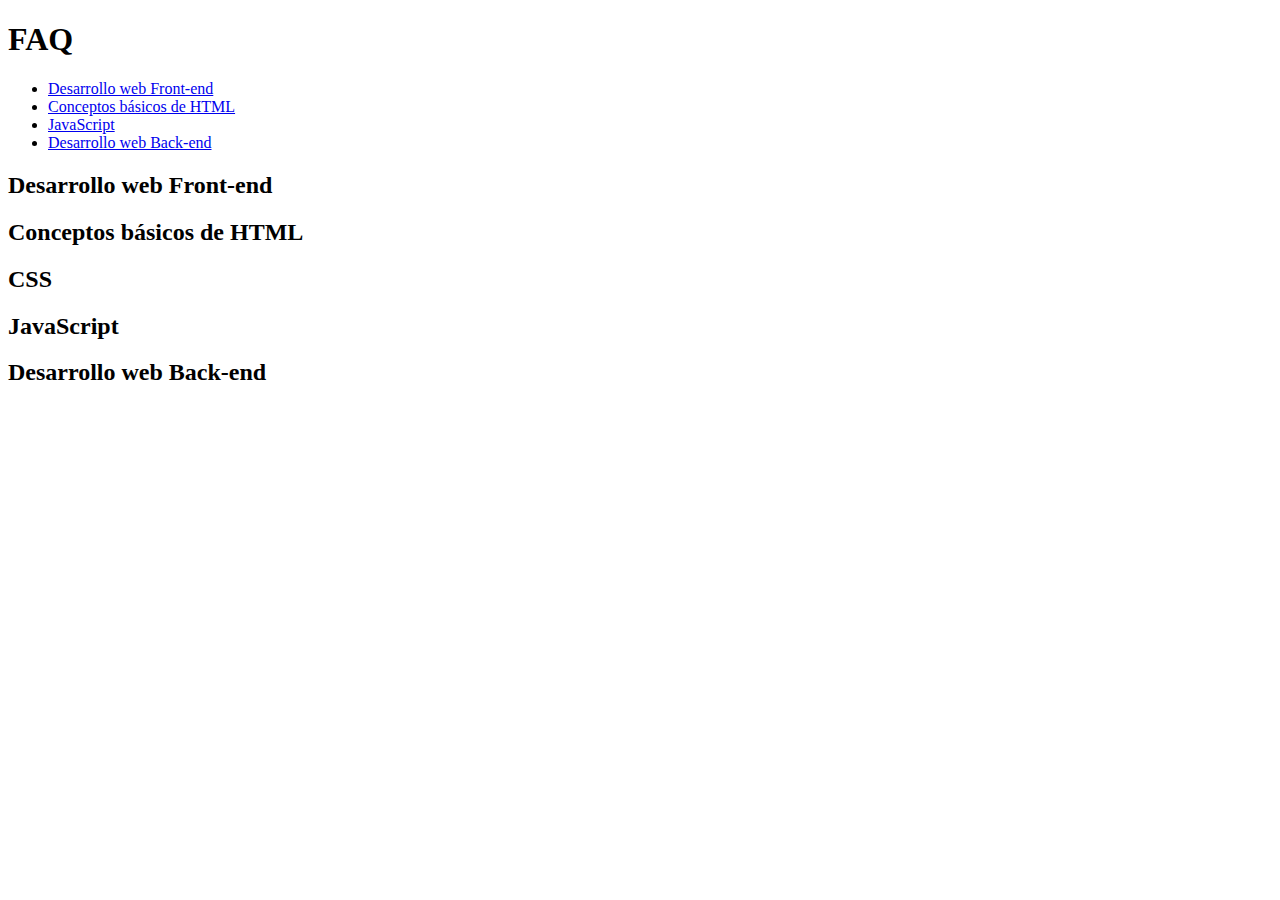
==== pages/index.html @ c315fda4 "esquema inicial de la pagina" ====
<!DOCTYPE html>
<html lang="en">
<head>
    <meta charset="UTF-8">
    <meta name="viewport" content="width=device-width, initial-scale=1.0">
   
    <title>FAQ</title>
</head>
<body>
    <header>
        <h1>FAQ</h1>
        <nav>
            <ul>
                <li><a href="#">Desarrollo web Front-end</a></li>
                <li><a href="#">Conceptos básicos de HTML</a></li>
                <li><a href="#">JavaScript</a></li>
                <li><a href="#">Desarrollo web Back-end</a></li>
            </ul>
        </nav>
    </header>
<main>
    <section>
        <article>
            <h2>Desarrollo web Front-end</h2>
        </article>
    </section>
    <section>
        <article>
            <h2>Conceptos básicos de HTML</h2>
        </article>
    </section>
    <section>
        <article>
            <h2>CSS</h2>
        </article>
    </section>
    <section>
        <article>
            <h2>JavaScript</h2>
        </article>
    </section>
    <section>
        <article>
            <h2>Desarrollo web Back-end</h2>
        </article>
    </section>

</main>
</body>
</html>






<!-- Resources:
Front-end: https://es.wikipedia.org/wiki/Desarrollo_web_Front-end
HTML: https://developer.mozilla.org/es/docs/Learn/Getting_started_with_the_web/HTML_basics
CSS: https://developer.mozilla.org/es/docs/Learn/CSS
Javascript: https://developer.mozilla.org/es/docs/Learn/JavaScript
Back-end: https://www.zorraquino.com/diccionario/internet/que-es-desarrollo-back-end.html -->
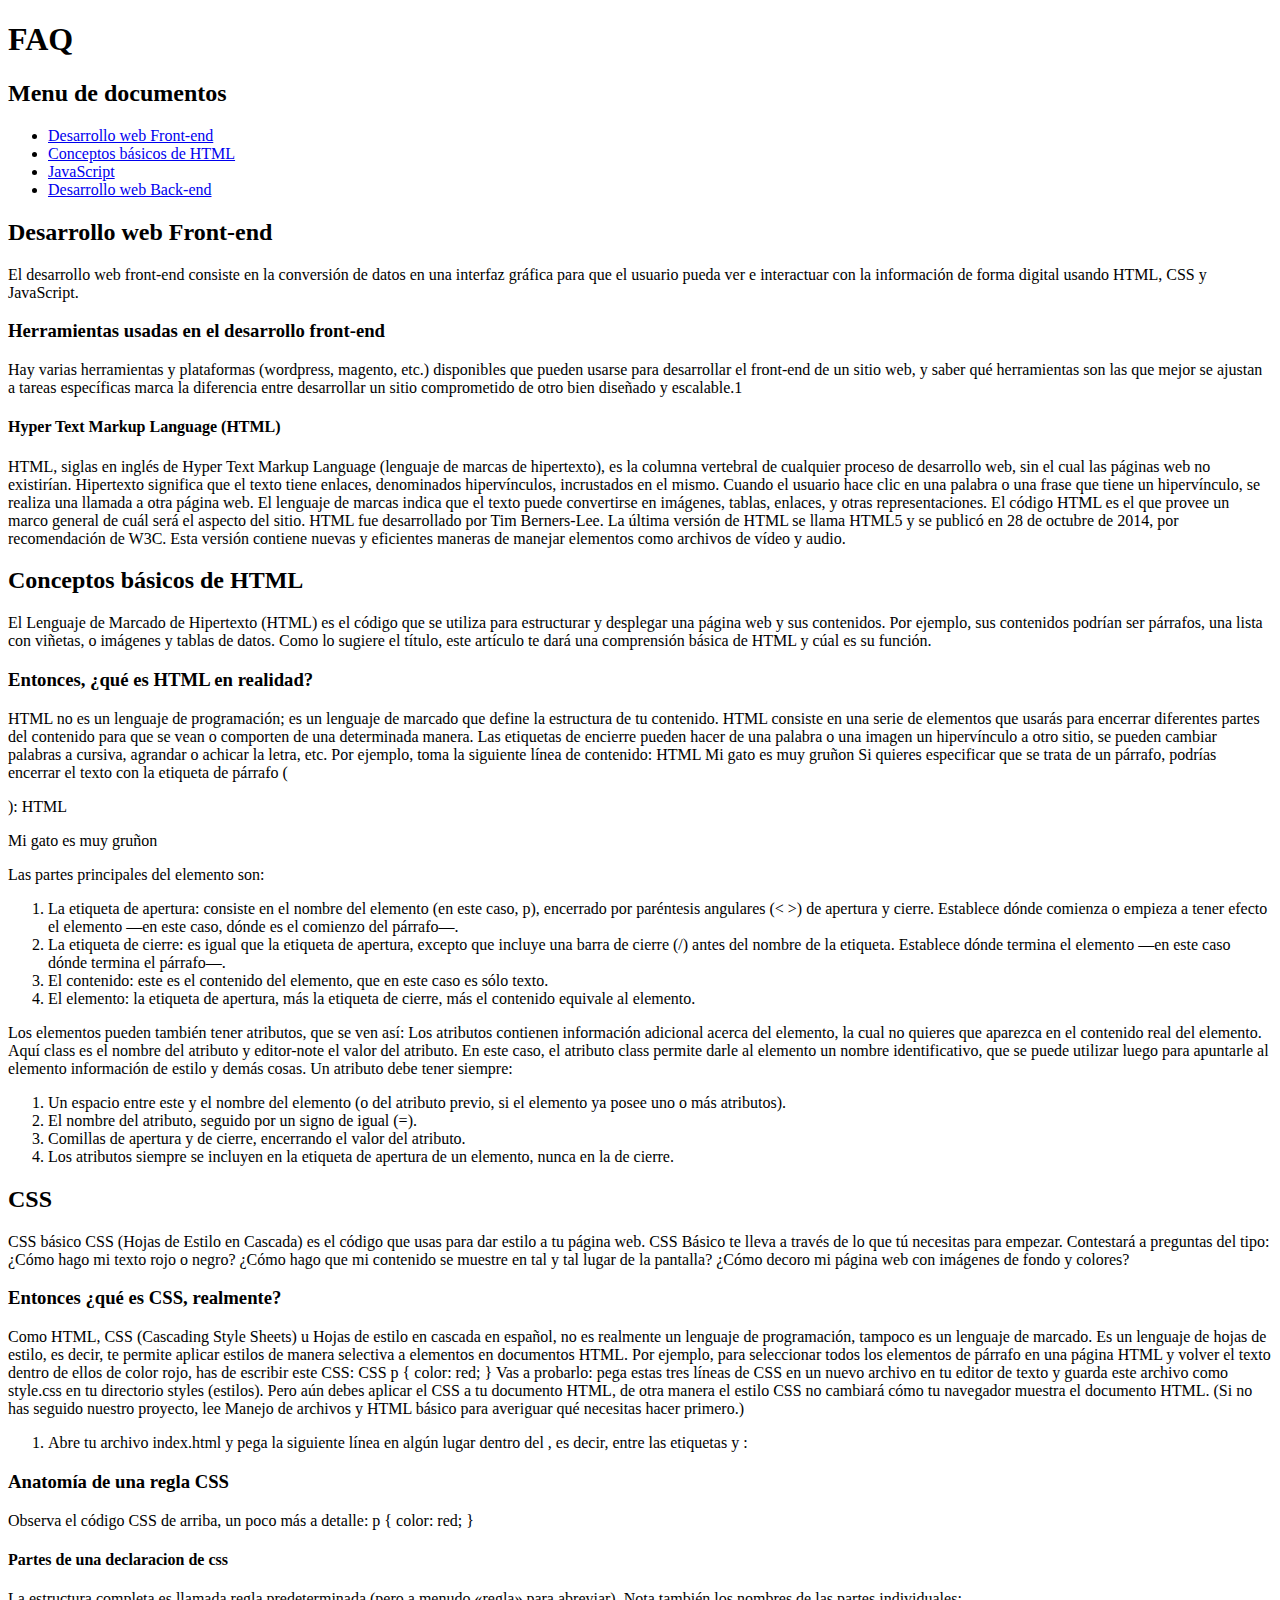
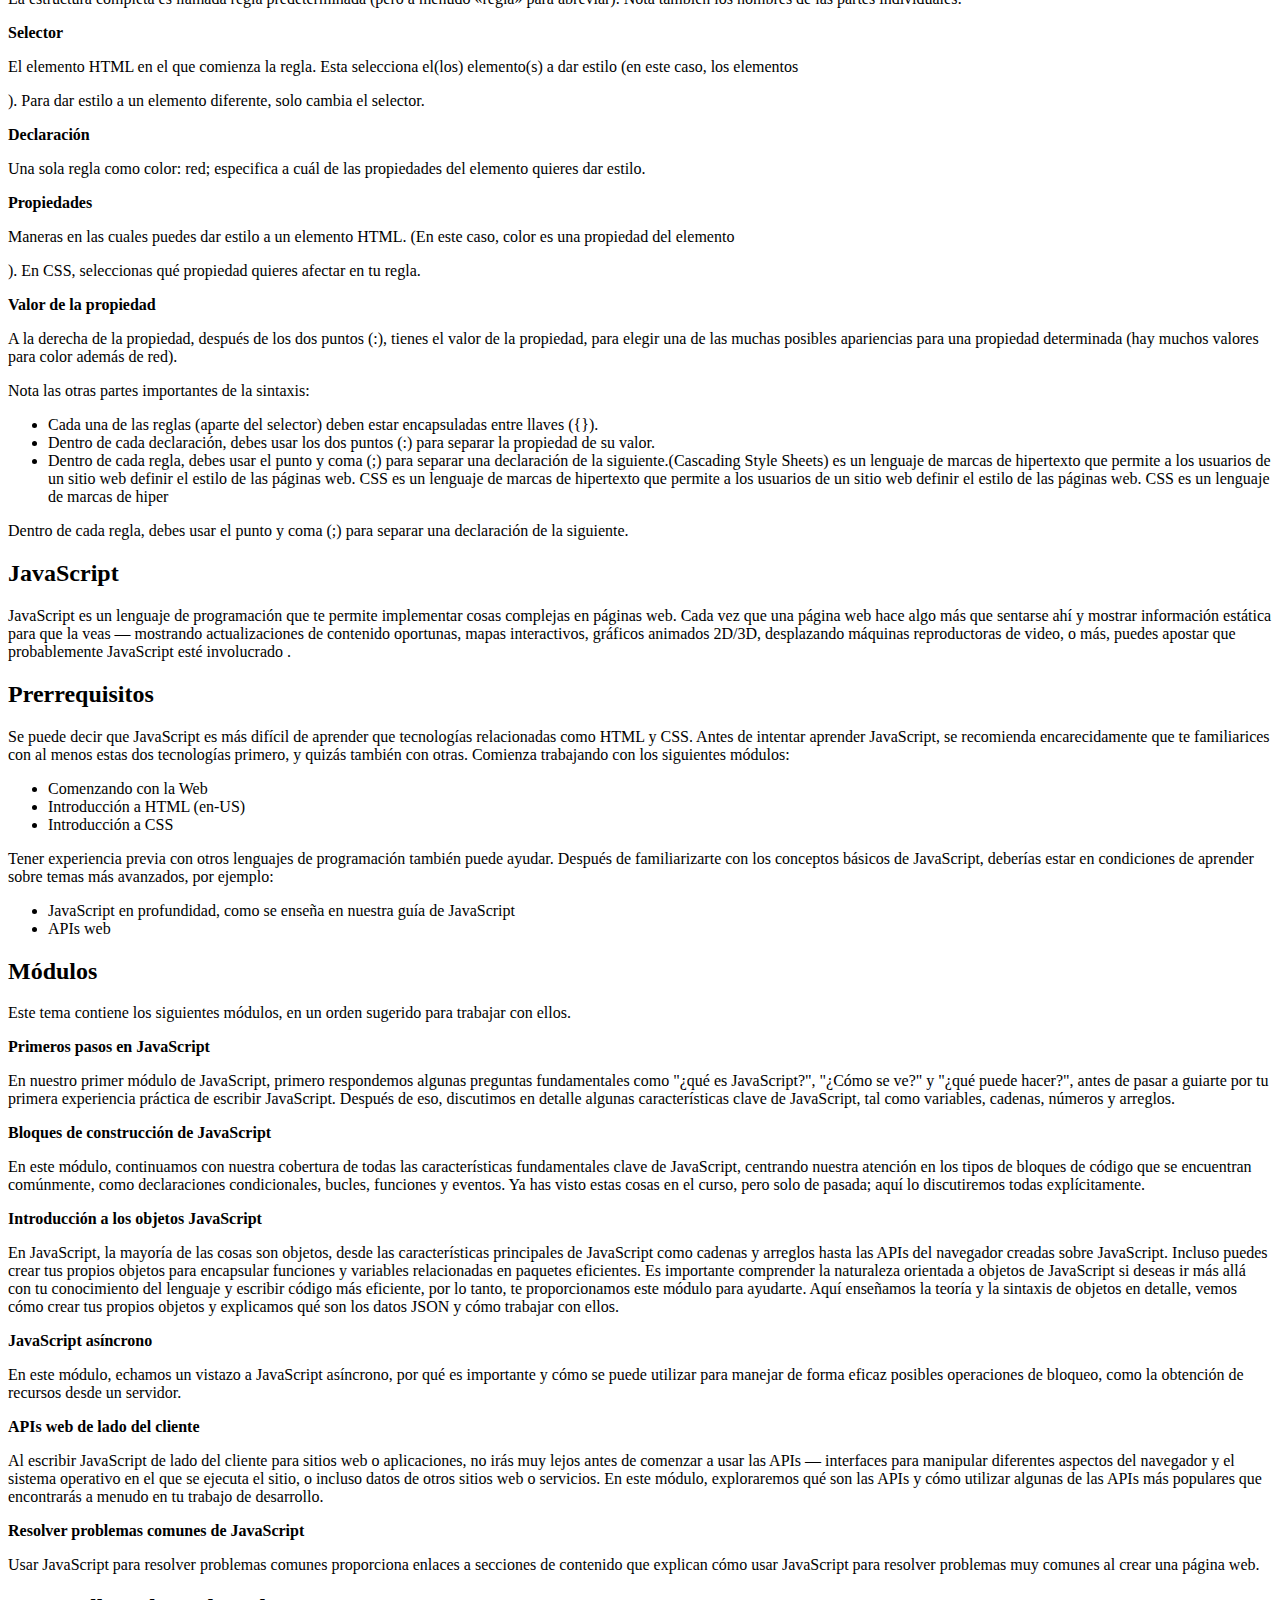
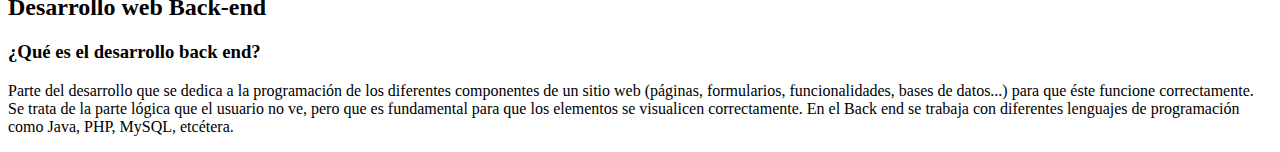
==== commit fe7cd97e: "organizacion de la informacion" ====
--- a/pages/index.html
+++ b/pages/index.html
@@ -10,6 +10,7 @@
     <header>
         <h1>FAQ</h1>
         <nav>
+            <h2>Menu de documentos</h2>
             <ul>
                 <li><a href="#">Desarrollo web Front-end</a></li>
                 <li><a href="#">Conceptos básicos de HTML</a></li>
@@ -22,26 +23,192 @@
     <section>
         <article>
             <h2>Desarrollo web Front-end</h2>
+            <p>El desarrollo web front-end consiste en la conversión de datos en una interfaz gráfica para que el usuario pueda ver e interactuar con la información de forma digital usando HTML, CSS y JavaScript.
+
+               <h3>Herramientas usadas en el desarrollo front-end</h3> 
+                Hay varias herramientas y plataformas (wordpress, magento, etc.) disponibles que pueden usarse para desarrollar el front-end de un sitio web, y saber qué herramientas son las que mejor se ajustan a tareas específicas marca la diferencia entre desarrollar un sitio comprometido de otro bien diseñado y escalable.1​
+                
+                <h4>Hyper Text Markup Language (HTML)</h4>
+                HTML, siglas en inglés de Hyper Text Markup Language (lenguaje de marcas de hipertexto), es la columna vertebral de cualquier proceso de desarrollo web, sin el cual las páginas web no existirían. Hipertexto significa que el texto tiene enlaces, denominados hipervínculos, incrustados en el mismo. Cuando el usuario hace clic en una palabra o una frase que tiene un hipervínculo, se realiza una llamada a otra página web. El lenguaje de marcas indica que el texto puede convertirse en imágenes, tablas, enlaces, y otras representaciones. El código HTML es el que provee un marco general de cuál será el aspecto del sitio. HTML fue desarrollado por Tim Berners-Lee. La última versión de HTML se llama HTML5 y se publicó en 28 de octubre de 2014, por recomendación de W3C. Esta versión contiene nuevas y eficientes maneras de manejar elementos como archivos de vídeo y audio.</p>
         </article>
     </section>
     <section>
         <article>
             <h2>Conceptos básicos de HTML</h2>
+           
+            <p>
+               
+                El Lenguaje de Marcado de Hipertexto (HTML) es el código que se utiliza para estructurar y desplegar una página web y sus contenidos. Por ejemplo, sus contenidos podrían ser párrafos, una lista con viñetas, o imágenes y tablas de datos. Como lo sugiere el título, este artículo te dará una comprensión básica de HTML y cúal es su función.
+                
+               <h3> Entonces, ¿qué es HTML en realidad?</h3>
+                HTML no es un lenguaje de programación; es un lenguaje de marcado que define la estructura de tu contenido. HTML consiste en una serie de elementos que usarás para encerrar diferentes partes del contenido para que se vean o comporten de una determinada manera. Las etiquetas de encierre pueden hacer de una palabra o una imagen un hipervínculo a otro sitio, se pueden cambiar palabras a cursiva, agrandar o achicar la letra, etc. Por ejemplo, toma la siguiente línea de contenido:
+                
+                HTML
+             
+                
+                Mi gato es muy gruñon
+                Si quieres especificar que se trata de un párrafo, podrías encerrar el texto con la etiqueta de párrafo (<p>):
+                
+                HTML
+              
+                
+                <p>Mi gato es muy gruñon</p>
+                
+                Las partes principales del elemento son:
+                <ol>
+                    <li> La etiqueta de apertura: consiste en el nombre del elemento (en este caso, p), encerrado por paréntesis angulares (< >) de apertura y cierre. Establece dónde comienza o empieza a tener efecto el elemento —en este caso, dónde es el comienzo del párrafo—.
+                    </li>
+                    <li>La etiqueta de cierre: es igual que la etiqueta de apertura, excepto que incluye una barra de cierre (/) antes del nombre de la etiqueta. Establece dónde termina el elemento —en este caso dónde termina el párrafo—.
+                    </li>
+                    <li>  El contenido: este es el contenido del elemento, que en este caso es sólo texto.</li>
+                    <li>El elemento: la etiqueta de apertura, más la etiqueta de cierre, más el contenido equivale al elemento.
+                    </li>
+
+                </ol>
+               
+                Los elementos pueden también tener atributos, que se ven así:
+                
+                
+                Los atributos contienen información adicional acerca del elemento, la cual no quieres que aparezca en el contenido real del elemento. Aquí class es el nombre del atributo y editor-note el valor del atributo. En este caso, el atributo class permite darle al elemento un nombre identificativo, que se puede utilizar luego para apuntarle al elemento información de estilo y demás cosas.
+                
+                Un atributo debe tener siempre:
+                <ol>
+                    <li> Un espacio entre este y el nombre del elemento (o del atributo previo, si el elemento ya posee uno o más atributos).
+                    </li>
+                    <li>     El nombre del atributo, seguido por un signo de igual (=).</li>
+                    <li>   Comillas de apertura y de cierre, encerrando el valor del atributo.</li>
+                    <li>Los atributos siempre se incluyen en la etiqueta de apertura de un elemento, nunca en la de cierre.</p>
+                    </li>
+                </ol>
+               
+             
+                </article>
+    </section>
+    <section>
+        <article>
+            <h2>CSS</h2>
+            <p> CSS básico
+               
+                CSS (Hojas de Estilo en Cascada) es el código que usas para dar estilo a tu página web. CSS Básico te lleva a través de lo que tú necesitas para empezar. Contestará a preguntas del tipo: ¿Cómo hago mi texto rojo o negro? ¿Cómo hago que mi contenido se muestre en tal y tal lugar de la pantalla? ¿Cómo decoro mi página web con imágenes de fondo y colores?
+                
+               <h3> Entonces ¿qué es CSS, realmente?</h3>
+                Como HTML, CSS (Cascading Style Sheets) u Hojas de estilo en cascada en español, no es realmente un lenguaje de programación, tampoco es un lenguaje de marcado. Es un lenguaje de hojas de estilo, es decir, te permite aplicar estilos de manera selectiva a elementos en documentos HTML. Por ejemplo, para seleccionar todos los elementos de párrafo en una página HTML y volver el texto dentro de ellos de color rojo, has de escribir este CSS:
+                
+                CSS
+              
+                
+                p {
+                  color: red;
+                }
+                Vas a probarlo: pega estas tres líneas de CSS en un nuevo archivo en tu editor de texto y guarda este archivo como style.css en tu directorio styles (estilos).
+                
+                Pero aún debes aplicar el CSS a tu documento HTML, de otra manera el estilo CSS no cambiará cómo tu navegador muestra el documento HTML. (Si no has seguido nuestro proyecto, lee Manejo de archivos y HTML básico para averiguar qué necesitas hacer primero.)
+                <ol>
+                    <li> Abre tu archivo index.html y pega la siguiente línea en algún lugar dentro del <head>, es decir, entre las etiquetas <head> y </head>:
+                        <link href="styles/style.css" rel="stylesheet" type="text/css" /></li>
+                    
+                </ol>
+               
+                            
+               <h3> Anatomía de una regla CSS</h3>
+                <p>Observa el código CSS de arriba, un poco más a detalle:
+                p {
+                    color: red;
+                  }
+                </p>
+
+                <h4>Partes de una declaracion de css</h4>
+                <p> La estructura completa es llamada regla predeterminada (pero a menudo «regla» para abreviar). Nota también los nombres de las partes individuales:
+                </p>
+               
+                <p><strong>Selector</strong></p>
+                <p>El elemento HTML en el que comienza la regla. Esta selecciona el(los) elemento(s) a dar estilo (en este caso, los elementos <p> ). Para dar estilo a un elemento diferente, solo cambia el selector.
+                </p>
+                <p><strong>Declaración</strong></p>
+                <p>Una sola regla como color: red; especifica a cuál de las propiedades del elemento quieres dar estilo.
+                </p>
+                <p><strong> Propiedades</strong></p>
+                <p>  Maneras en las cuales puedes dar estilo a un elemento HTML. (En este caso, color es una propiedad del elemento <p> ). En CSS, seleccionas qué propiedad quieres afectar en tu regla.
+                   
+                </p>
+                
+               
+               <p><strong> Valor de la propiedad</strong></p>
+                    <p> A la derecha de la propiedad, después de los dos puntos (:), tienes el valor de la propiedad, para elegir una de las muchas posibles apariencias para una propiedad determinada (hay muchos valores para color además de red).
+                                    </p>
+               
+               
+                Nota las otras partes importantes de la sintaxis:
+                <ul>
+                    <li>  Cada una de las reglas (aparte del selector) deben estar encapsuladas entre llaves ({}).</li>
+                    <li>  Dentro de cada declaración, debes usar los dos puntos (:) para separar la propiedad de su valor.</li>
+                    <li>    Dentro de cada regla, debes usar el punto y coma (;) para separar una declaración de la siguiente.(Cascading Style Sheets) es un lenguaje de marcas de hipertexto que permite a los usuarios de un sitio web definir el estilo de las páginas web. CSS es un lenguaje de marcas de hipertexto que permite a los usuarios de un sitio web definir el estilo de las páginas web. CSS es un lenguaje de marcas de hiper
+                    </li>
+                </ul>
+              
+              
+                Dentro de cada regla, debes usar el punto y coma (;) para separar una declaración de la siguiente.
         </article>
     </section>
     <section>
         <article>
-            <h2>CSS</h2>
-        </article>
-    </section>
-    <section>
-        <article>
             <h2>JavaScript</h2>
-        </article>
+            <p>JavaScript es un lenguaje de programación que te permite implementar cosas complejas en páginas web. Cada vez que una página web hace algo más que sentarse ahí y mostrar información estática para que la veas — mostrando actualizaciones de contenido oportunas, mapas interactivos, gráficos animados 2D/3D, desplazando máquinas reproductoras de video, o más, puedes apostar que probablemente JavaScript esté involucrado .
+                
+              
+                <h2> Prerrequisitos</h2>
+               
+               <p> Se puede decir que JavaScript es más difícil de aprender que tecnologías relacionadas como HTML y CSS. Antes de intentar aprender JavaScript, se recomienda encarecidamente que te familiarices con al menos estas dos tecnologías primero, y quizás también con otras. Comienza trabajando con los siguientes módulos:
+            </p>
+            <ul>
+                <li>Comenzando con la Web</li>
+                <li> Introducción a HTML (en-US)</li>
+                <li>  Introducción a CSS</li>
+            </ul>
+                
+               
+              
+                Tener experiencia previa con otros lenguajes de programación también puede ayudar.
+                
+                Después de familiarizarte con los conceptos básicos de JavaScript, deberías estar en condiciones de aprender sobre temas más avanzados, por ejemplo:
+                
+                
+                <ul>
+                    <li>JavaScript en profundidad, como se enseña en nuestra guía de JavaScript</li>
+                    <li>  APIs web</li>
+                </ul>
+              <h2>Módulos</h2>
+                <p> Este tema contiene los siguientes módulos, en un orden sugerido para trabajar con ellos.
+                <p> <strong>Primeros pasos en JavaScript</strong>  </p><p>
+                    En nuestro primer módulo de JavaScript, primero respondemos algunas preguntas fundamentales como "¿qué es JavaScript?", "¿Cómo se ve?" y "¿qué puede hacer?", antes de pasar a guiarte por tu primera experiencia práctica de escribir JavaScript. Después de eso, discutimos en detalle algunas características clave de JavaScript, tal como variables, cadenas, números y arreglos.
+                    </p>
+                  <p> <strong>Bloques de construcción de JavaScript</strong>  </p>
+                   <p> En este módulo, continuamos con nuestra cobertura de todas las características fundamentales clave de JavaScript, centrando nuestra atención en los tipos de bloques de código que se encuentran comúnmente, como declaraciones condicionales, bucles, funciones y eventos. Ya has visto estas cosas en el curso, pero solo de pasada; aquí lo discutiremos todas explícitamente.
+                    </p>
+                    <p> <strong>Introducción a los objetos JavaScript</strong>  </p>
+                   <p> 
+                    En JavaScript, la mayoría de las cosas son objetos, desde las características principales de JavaScript como cadenas y arreglos hasta las APIs del navegador creadas sobre JavaScript. Incluso puedes crear tus propios objetos para encapsular funciones y variables relacionadas en paquetes eficientes. Es importante comprender la naturaleza orientada a objetos de JavaScript si deseas ir más allá con tu conocimiento del lenguaje y escribir código más eficiente, por lo tanto, te proporcionamos este módulo para ayudarte. Aquí enseñamos la teoría y la sintaxis de objetos en detalle, vemos cómo crear tus propios objetos y explicamos qué son los datos JSON y cómo trabajar con ellos.
+                    </p>
+                    <p> <strong>JavaScript asíncrono</strong>  </p>
+                   <p> 
+                    En este módulo, echamos un vistazo a JavaScript asíncrono, por qué es importante y cómo se puede utilizar para manejar de forma eficaz posibles operaciones de bloqueo, como la obtención de recursos desde un servidor.
+                    </p>
+                    <p> <strong>APIs web de lado del cliente</strong>  </p>
+                    <p>  
+                        Al escribir JavaScript de lado del cliente para sitios web o aplicaciones, no irás muy lejos antes de comenzar a usar las APIs — interfaces para manipular diferentes aspectos del navegador y el sistema operativo en el que se ejecuta el sitio, o incluso datos de otros sitios web o servicios. En este módulo, exploraremos qué son las APIs y cómo utilizar algunas de las APIs más populares que encontrarás a menudo en tu trabajo de desarrollo.
+                        </p>
+                        <p> <strong> Resolver problemas comunes de JavaScript</strong>  </p>
+                  <p>         
+                    Usar JavaScript para resolver problemas comunes proporciona enlaces a secciones de contenido que explican cómo usar JavaScript para resolver problemas muy comunes al crear una página web.</p>
+           </p>
+           </p>
+      </article>
     </section>
     <section>
         <article>
             <h2>Desarrollo web Back-end</h2>
+            <h3>¿Qué es el desarrollo back end?</h3>
+            <p> Parte del desarrollo que se dedica a la programación de los diferentes componentes de un sitio web (páginas, formularios, funcionalidades, bases de datos...) para que éste funcione correctamente. Se trata de la parte lógica que el usuario no ve, pero que es fundamental para que los elementos se visualicen correctamente. En el Back end se trabaja con diferentes lenguajes de programación como Java, PHP, MySQL, etcétera.</p>
         </article>
     </section>
 
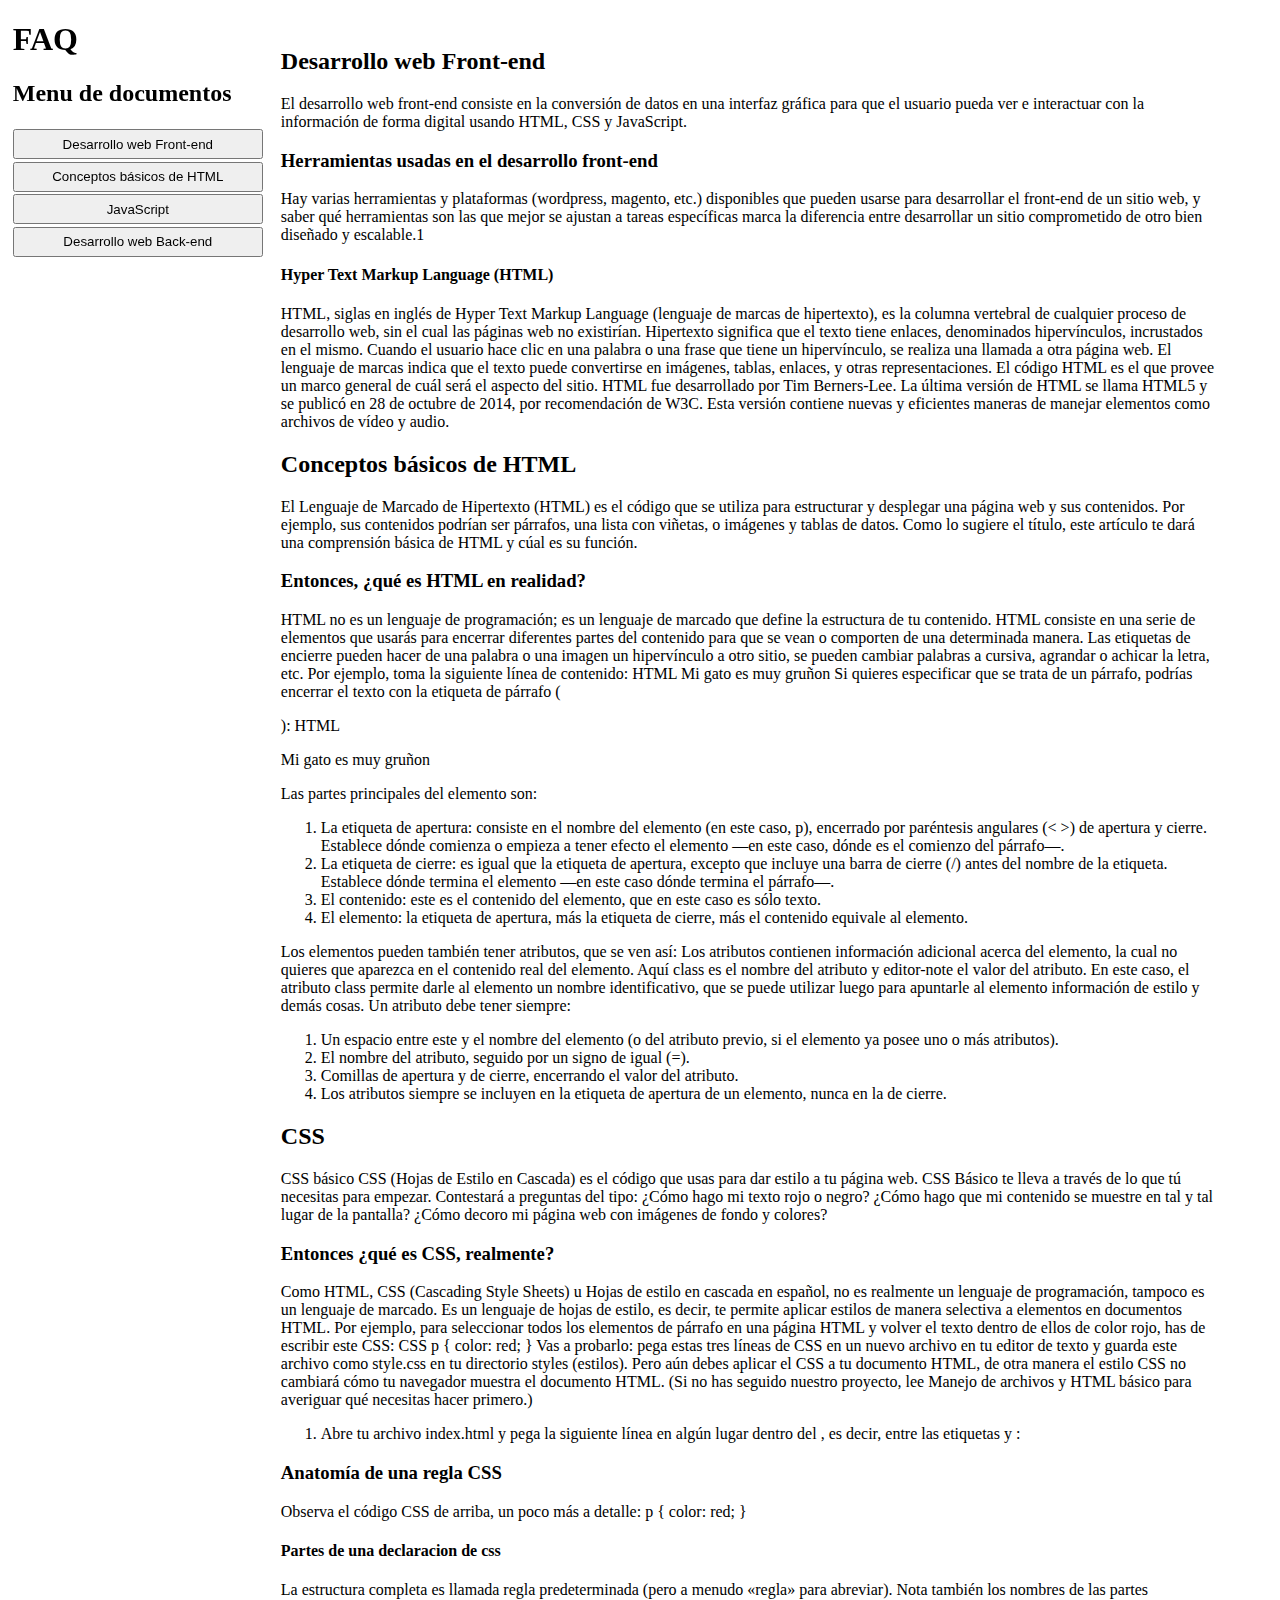
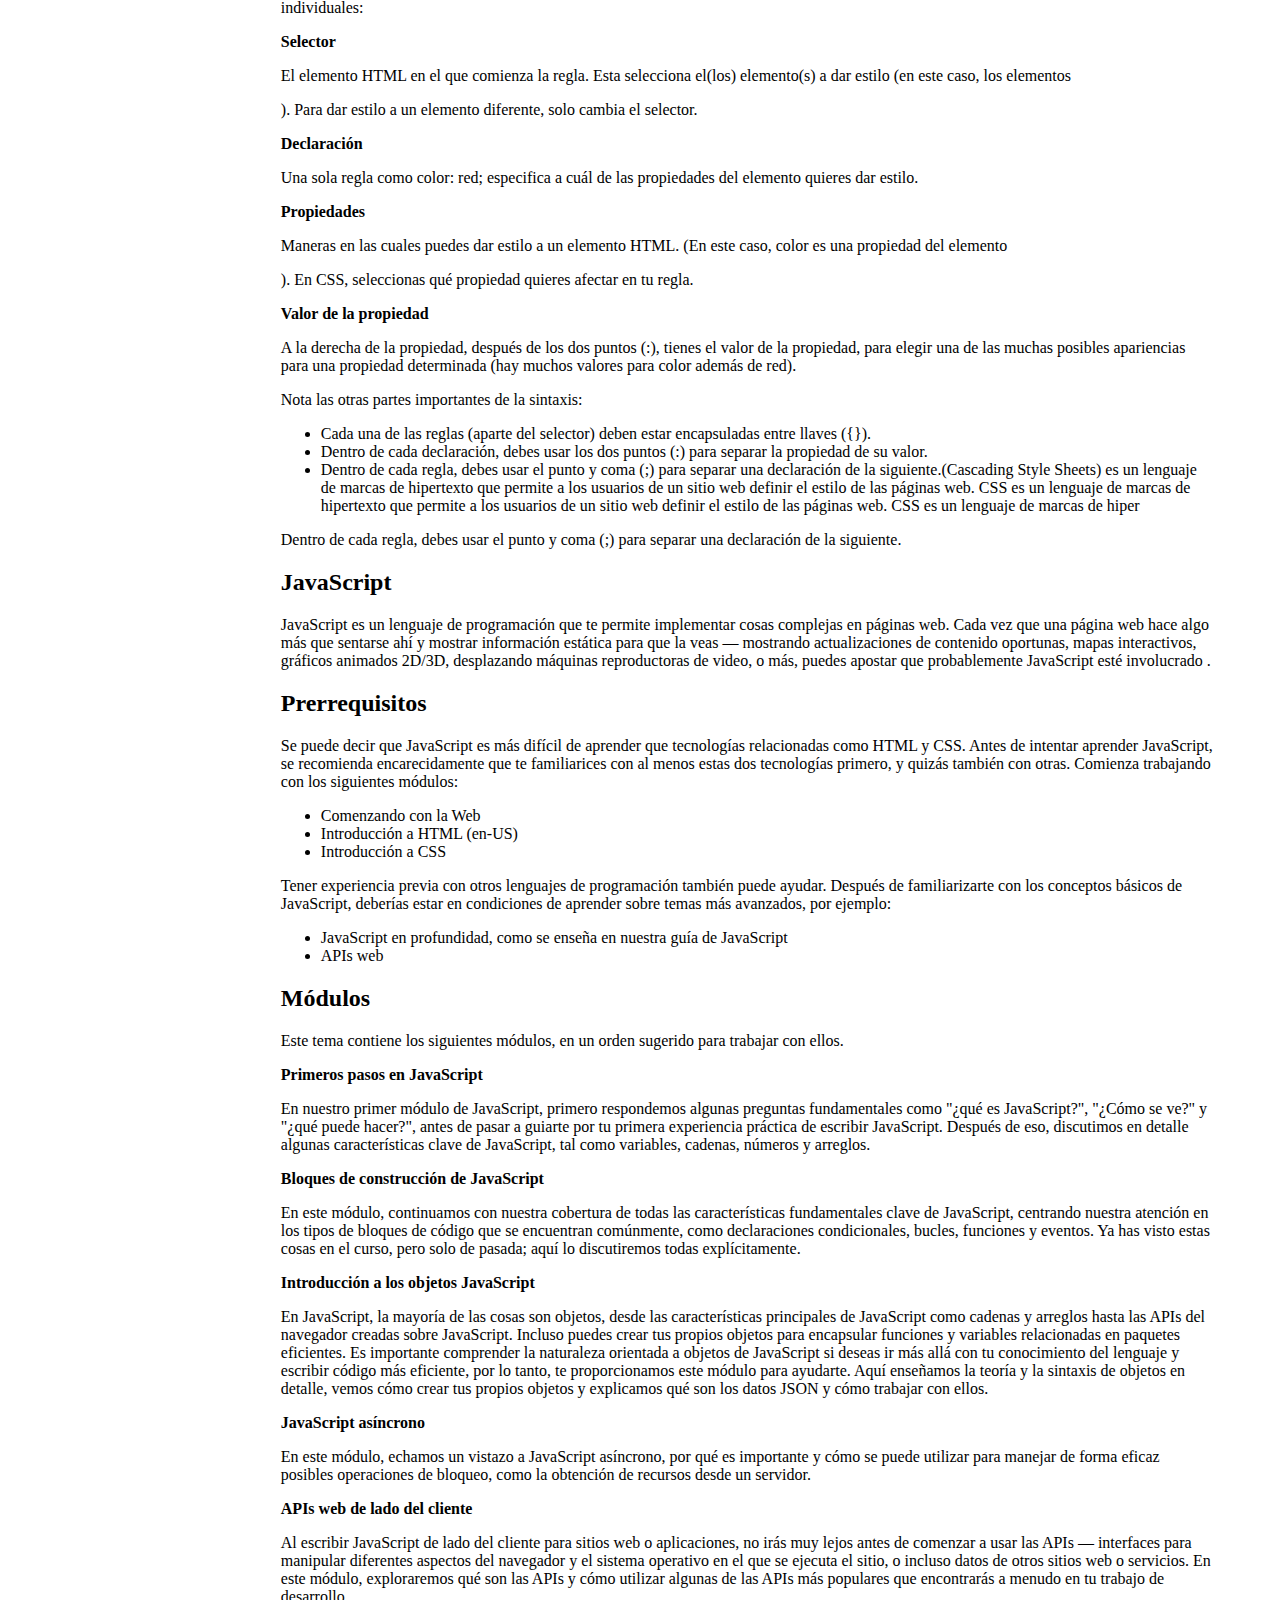
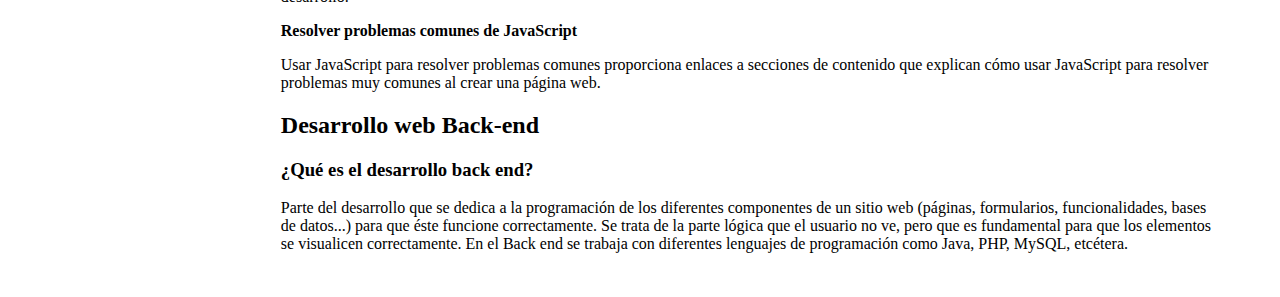
==== commit f654ce5d: "con js" ====
--- a/pages/index.html
+++ b/pages/index.html
@@ -3,7 +3,8 @@
 <head>
     <meta charset="UTF-8">
     <meta name="viewport" content="width=device-width, initial-scale=1.0">
-   
+    <link rel="stylesheet" type="text/css" href="./style.css">
+
     <title>FAQ</title>
 </head>
 <body>
@@ -11,16 +12,18 @@
         <h1>FAQ</h1>
         <nav>
             <h2>Menu de documentos</h2>
-            <ul>
-                <li><a href="#">Desarrollo web Front-end</a></li>
-                <li><a href="#">Conceptos básicos de HTML</a></li>
-                <li><a href="#">JavaScript</a></li>
-                <li><a href="#">Desarrollo web Back-end</a></li>
-            </ul>
+            
+            <button data-target="#desarrollo-web">Desarrollo web Front-end</button>
+<button data-target="#concept-html">Conceptos básicos de HTML</button>
+<button data-target="#js">JavaScript</button>
+<button data-target="#b-end">Desarrollo web Back-end</button>
+
+                
+            
         </nav>
     </header>
 <main>
-    <section>
+    <section id="desarrollo-web">
         <article>
             <h2>Desarrollo web Front-end</h2>
             <p>El desarrollo web front-end consiste en la conversión de datos en una interfaz gráfica para que el usuario pueda ver e interactuar con la información de forma digital usando HTML, CSS y JavaScript.
@@ -32,7 +35,7 @@
                 HTML, siglas en inglés de Hyper Text Markup Language (lenguaje de marcas de hipertexto), es la columna vertebral de cualquier proceso de desarrollo web, sin el cual las páginas web no existirían. Hipertexto significa que el texto tiene enlaces, denominados hipervínculos, incrustados en el mismo. Cuando el usuario hace clic en una palabra o una frase que tiene un hipervínculo, se realiza una llamada a otra página web. El lenguaje de marcas indica que el texto puede convertirse en imágenes, tablas, enlaces, y otras representaciones. El código HTML es el que provee un marco general de cuál será el aspecto del sitio. HTML fue desarrollado por Tim Berners-Lee. La última versión de HTML se llama HTML5 y se publicó en 28 de octubre de 2014, por recomendación de W3C. Esta versión contiene nuevas y eficientes maneras de manejar elementos como archivos de vídeo y audio.</p>
         </article>
     </section>
-    <section>
+    <section id="concept-html">
         <article>
             <h2>Conceptos básicos de HTML</h2>
            
@@ -84,7 +87,7 @@
              
                 </article>
     </section>
-    <section>
+    <section id="css">
         <article>
             <h2>CSS</h2>
             <p> CSS básico
@@ -150,7 +153,7 @@
                 Dentro de cada regla, debes usar el punto y coma (;) para separar una declaración de la siguiente.
         </article>
     </section>
-    <section>
+    <section id="js">
         <article>
             <h2>JavaScript</h2>
             <p>JavaScript es un lenguaje de programación que te permite implementar cosas complejas en páginas web. Cada vez que una página web hace algo más que sentarse ahí y mostrar información estática para que la veas — mostrando actualizaciones de contenido oportunas, mapas interactivos, gráficos animados 2D/3D, desplazando máquinas reproductoras de video, o más, puedes apostar que probablemente JavaScript esté involucrado .
@@ -204,7 +207,7 @@
            </p>
       </article>
     </section>
-    <section>
+    <section id="b-end">
         <article>
             <h2>Desarrollo web Back-end</h2>
             <h3>¿Qué es el desarrollo back end?</h3>
@@ -213,18 +216,15 @@
     </section>
 
 </main>
+<script>
+    const buttons = document.querySelectorAll('button[data-target]');
+
+    buttons.forEach(button => {
+        button.addEventListener('click', () => {
+            const target = document.querySelector(button.dataset.target);
+            target.scrollIntoView({ behavior: 'smooth' });
+        });
+    });
+</script>
 </body>
 </html>
-
-
-
-
-
-
-<!-- Resources:
-Front-end: https://es.wikipedia.org/wiki/Desarrollo_web_Front-end
-HTML: https://developer.mozilla.org/es/docs/Learn/Getting_started_with_the_web/HTML_basics
-CSS: https://developer.mozilla.org/es/docs/Learn/CSS
-Javascript: https://developer.mozilla.org/es/docs/Learn/JavaScript
-Back-end: https://www.zorraquino.com/diccionario/internet/que-es-desarrollo-back-end.html --> 
-
--- a/pages/style.css
+++ b/pages/style.css
@@ -0,0 +1,26 @@
+
+body {
+    display: flex;
+}
+
+header {
+    position: fixed;
+    top: 0;
+    left: 0;
+    width: 20%;
+    height: 100%;
+    margin-left: 1%;
+    
+   
+}
+
+main {
+    margin-left: 20%;
+    margin-right: 3%;
+    padding: 20px;
+}
+button{
+    height: 30px;
+    width: 250px;
+    margin-top: 1%;
+}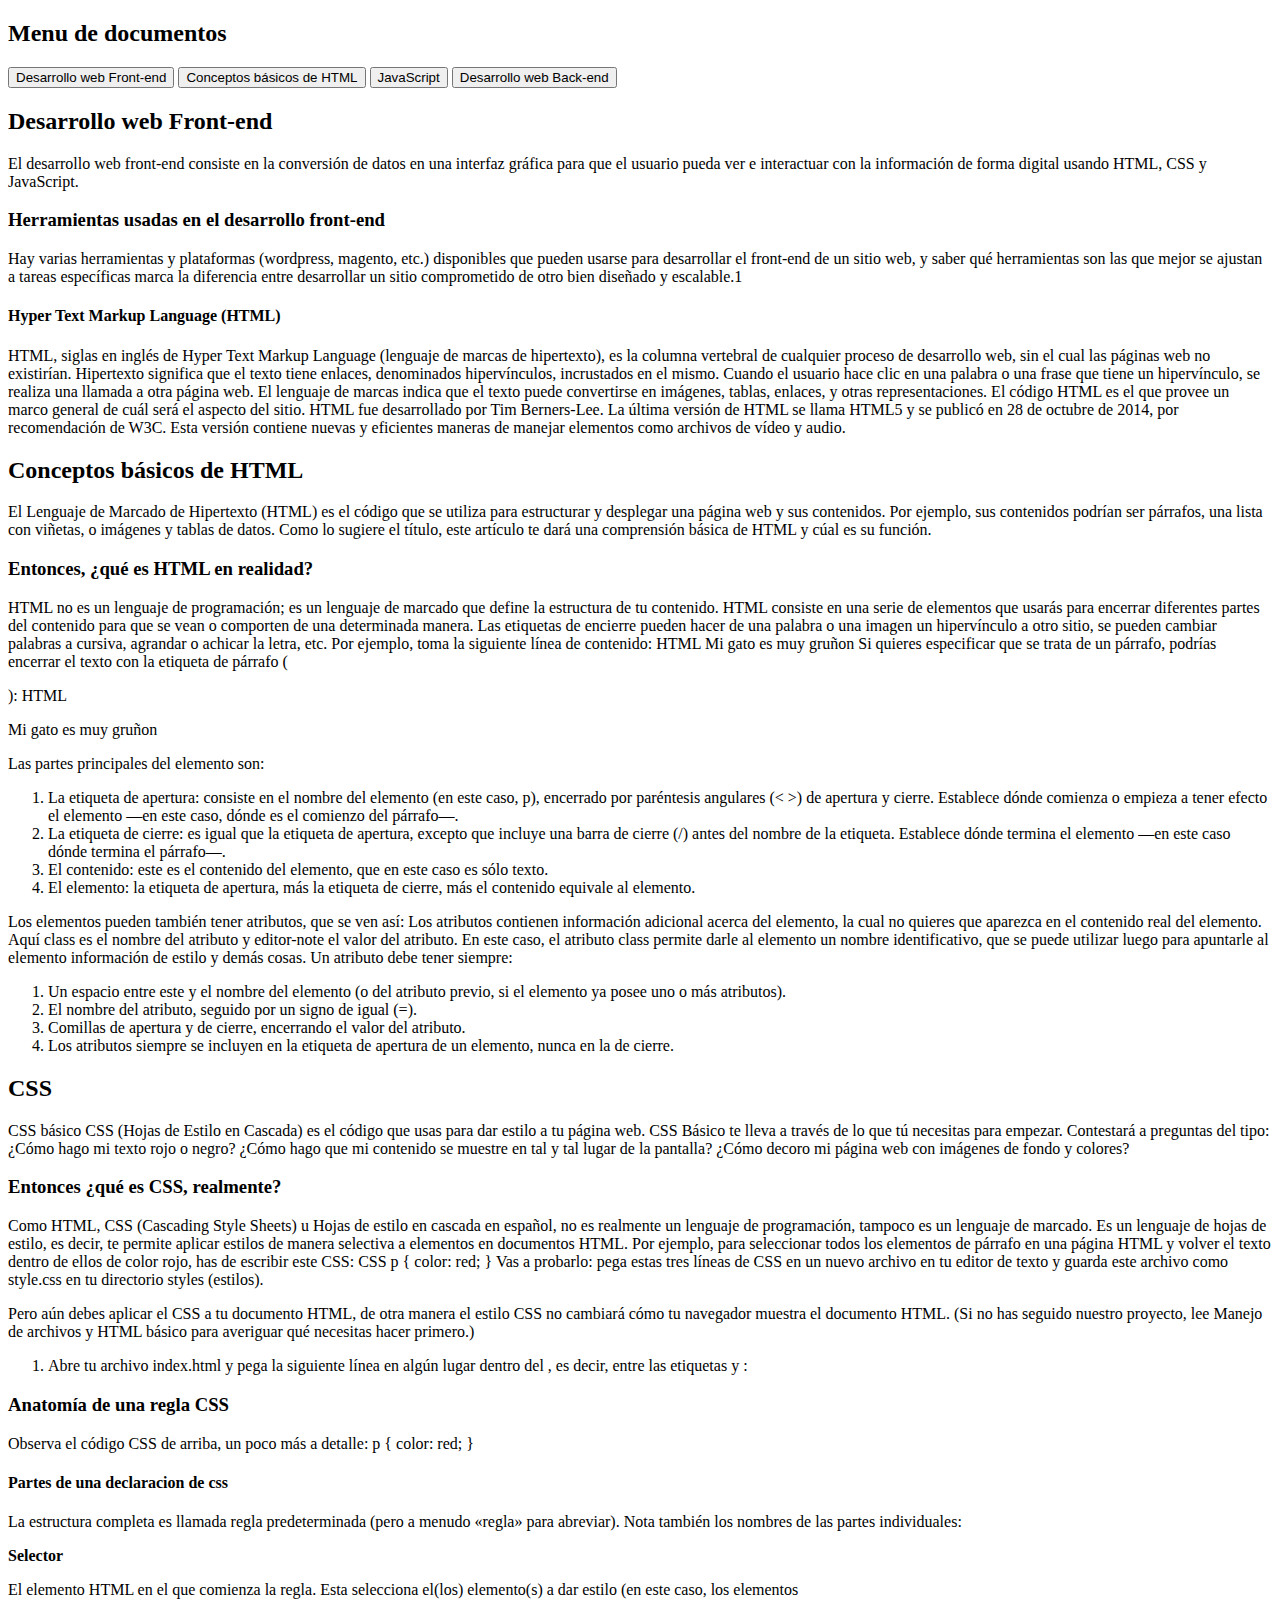
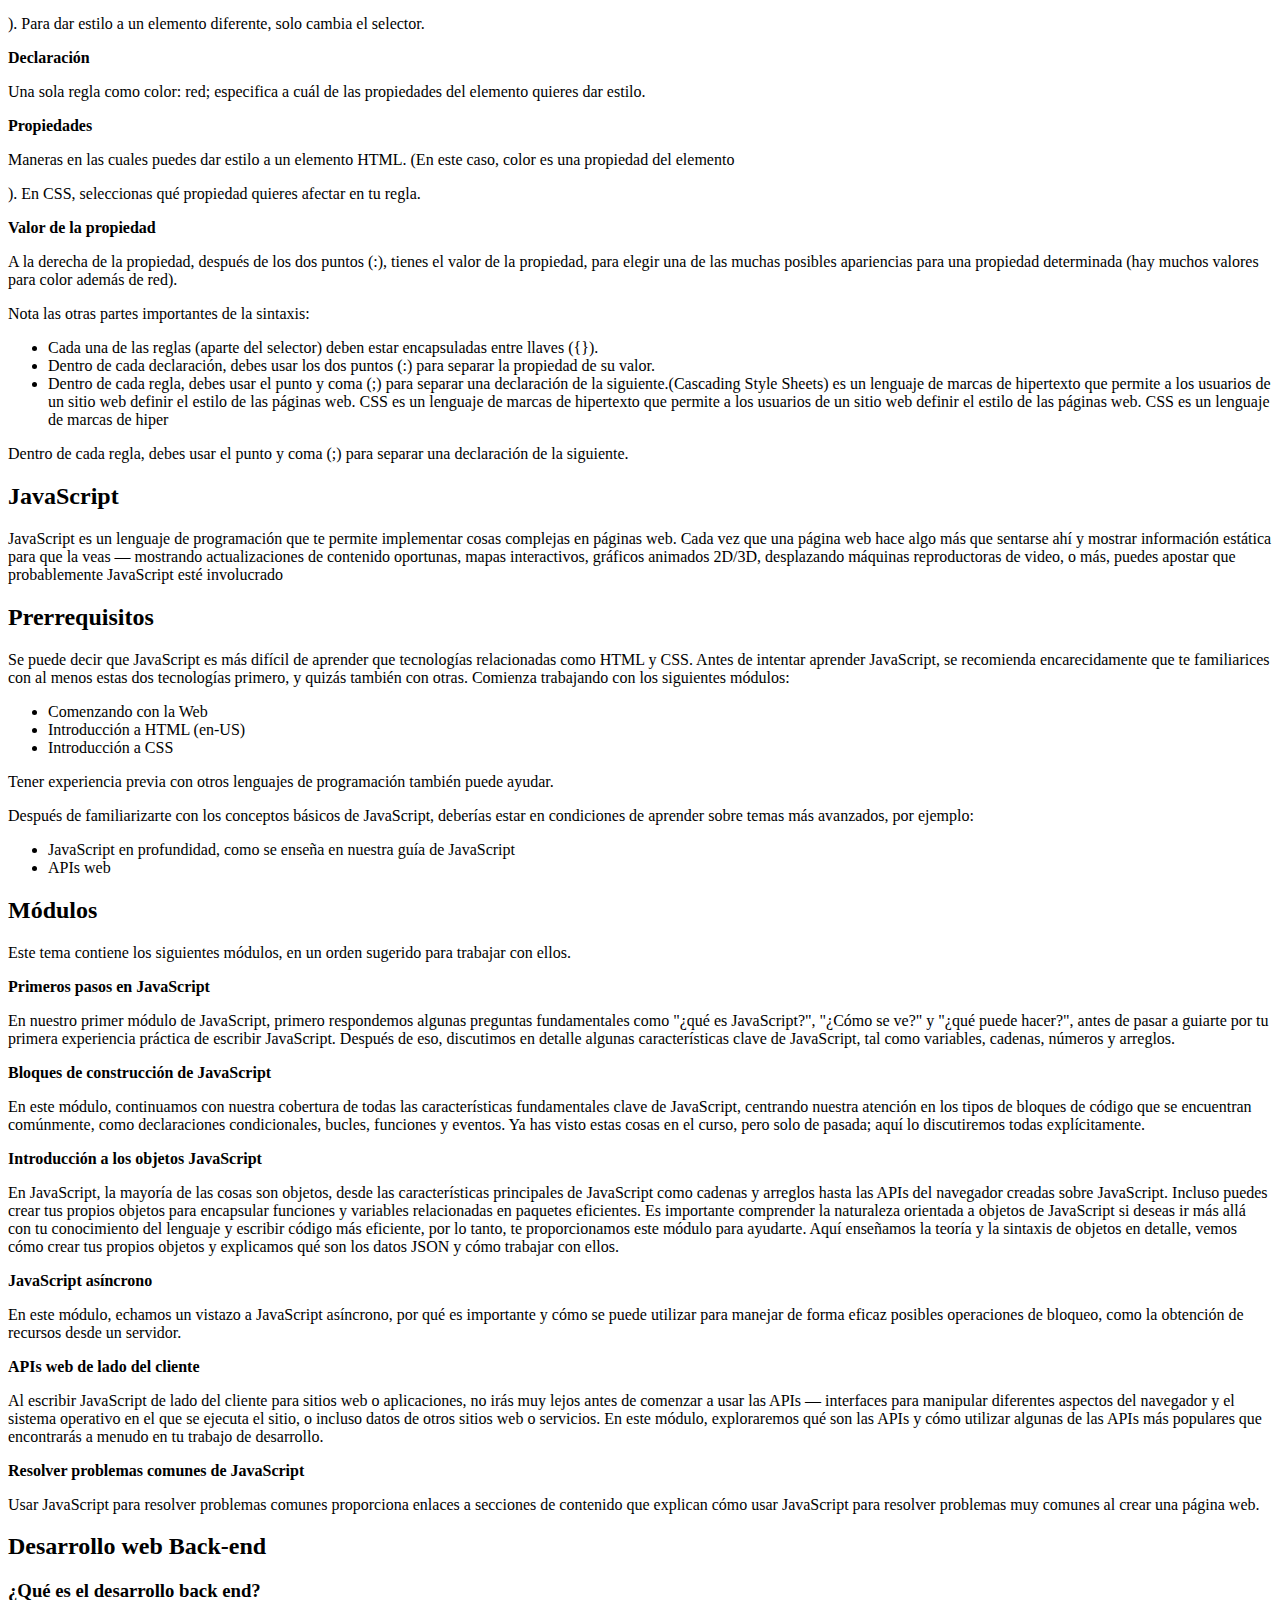
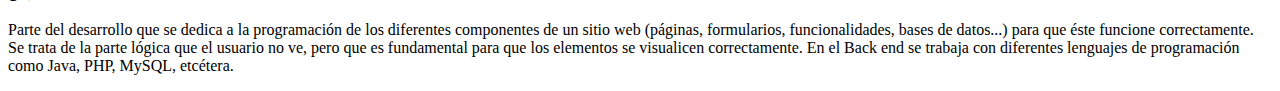
==== commit de9f5a27: "refactorizando" ====
--- a/pages/index.html
+++ b/pages/index.html
@@ -8,31 +8,27 @@
     <title>FAQ</title>
 </head>
 <body>
-    <header>
-        <h1>FAQ</h1>
-        <nav>
+    <aside>
+           <nav>
             <h2>Menu de documentos</h2>
             
             <button data-target="#desarrollo-web">Desarrollo web Front-end</button>
 <button data-target="#concept-html">Conceptos básicos de HTML</button>
 <button data-target="#js">JavaScript</button>
 <button data-target="#b-end">Desarrollo web Back-end</button>
-
-                
-            
         </nav>
-    </header>
+    </aside>
 <main>
     <section id="desarrollo-web">
         <article>
             <h2>Desarrollo web Front-end</h2>
-            <p>El desarrollo web front-end consiste en la conversión de datos en una interfaz gráfica para que el usuario pueda ver e interactuar con la información de forma digital usando HTML, CSS y JavaScript.
+            <p>El desarrollo web front-end consiste en la conversión de datos en una interfaz gráfica para que el usuario pueda ver e interactuar con la información de forma digital usando HTML, CSS y JavaScript. </p>
 
                <h3>Herramientas usadas en el desarrollo front-end</h3> 
-                Hay varias herramientas y plataformas (wordpress, magento, etc.) disponibles que pueden usarse para desarrollar el front-end de un sitio web, y saber qué herramientas son las que mejor se ajustan a tareas específicas marca la diferencia entre desarrollar un sitio comprometido de otro bien diseñado y escalable.1​
+               <p> Hay varias herramientas y plataformas (wordpress, magento, etc.) disponibles que pueden usarse para desarrollar el front-end de un sitio web, y saber qué herramientas son las que mejor se ajustan a tareas específicas marca la diferencia entre desarrollar un sitio comprometido de otro bien diseñado y escalable.1​</p>
                 
                 <h4>Hyper Text Markup Language (HTML)</h4>
-                HTML, siglas en inglés de Hyper Text Markup Language (lenguaje de marcas de hipertexto), es la columna vertebral de cualquier proceso de desarrollo web, sin el cual las páginas web no existirían. Hipertexto significa que el texto tiene enlaces, denominados hipervínculos, incrustados en el mismo. Cuando el usuario hace clic en una palabra o una frase que tiene un hipervínculo, se realiza una llamada a otra página web. El lenguaje de marcas indica que el texto puede convertirse en imágenes, tablas, enlaces, y otras representaciones. El código HTML es el que provee un marco general de cuál será el aspecto del sitio. HTML fue desarrollado por Tim Berners-Lee. La última versión de HTML se llama HTML5 y se publicó en 28 de octubre de 2014, por recomendación de W3C. Esta versión contiene nuevas y eficientes maneras de manejar elementos como archivos de vídeo y audio.</p>
+               <p>HTML, siglas en inglés de Hyper Text Markup Language (lenguaje de marcas de hipertexto), es la columna vertebral de cualquier proceso de desarrollo web, sin el cual las páginas web no existirían. Hipertexto significa que el texto tiene enlaces, denominados hipervínculos, incrustados en el mismo. Cuando el usuario hace clic en una palabra o una frase que tiene un hipervínculo, se realiza una llamada a otra página web. El lenguaje de marcas indica que el texto puede convertirse en imágenes, tablas, enlaces, y otras representaciones. El código HTML es el que provee un marco general de cuál será el aspecto del sitio. HTML fue desarrollado por Tim Berners-Lee. La última versión de HTML se llama HTML5 y se publicó en 28 de octubre de 2014, por recomendación de W3C. Esta versión contiene nuevas y eficientes maneras de manejar elementos como archivos de vídeo y audio.</p>
         </article>
     </section>
     <section id="concept-html">
@@ -41,10 +37,10 @@
            
             <p>
                
-                El Lenguaje de Marcado de Hipertexto (HTML) es el código que se utiliza para estructurar y desplegar una página web y sus contenidos. Por ejemplo, sus contenidos podrían ser párrafos, una lista con viñetas, o imágenes y tablas de datos. Como lo sugiere el título, este artículo te dará una comprensión básica de HTML y cúal es su función.
+                El Lenguaje de Marcado de Hipertexto (HTML) es el código que se utiliza para estructurar y desplegar una página web y sus contenidos. Por ejemplo, sus contenidos podrían ser párrafos, una lista con viñetas, o imágenes y tablas de datos. Como lo sugiere el título, este artículo te dará una comprensión básica de HTML y cúal es su función.</p> 
                 
                <h3> Entonces, ¿qué es HTML en realidad?</h3>
-                HTML no es un lenguaje de programación; es un lenguaje de marcado que define la estructura de tu contenido. HTML consiste en una serie de elementos que usarás para encerrar diferentes partes del contenido para que se vean o comporten de una determinada manera. Las etiquetas de encierre pueden hacer de una palabra o una imagen un hipervínculo a otro sitio, se pueden cambiar palabras a cursiva, agrandar o achicar la letra, etc. Por ejemplo, toma la siguiente línea de contenido:
+              <p> HTML no es un lenguaje de programación; es un lenguaje de marcado que define la estructura de tu contenido. HTML consiste en una serie de elementos que usarás para encerrar diferentes partes del contenido para que se vean o comporten de una determinada manera. Las etiquetas de encierre pueden hacer de una palabra o una imagen un hipervínculo a otro sitio, se pueden cambiar palabras a cursiva, agrandar o achicar la letra, etc. Por ejemplo, toma la siguiente línea de contenido:
                 
                 HTML
              
@@ -76,10 +72,10 @@
                 
                 Un atributo debe tener siempre:
                 <ol>
-                    <li> Un espacio entre este y el nombre del elemento (o del atributo previo, si el elemento ya posee uno o más atributos).
-                    </li>
-                    <li>     El nombre del atributo, seguido por un signo de igual (=).</li>
-                    <li>   Comillas de apertura y de cierre, encerrando el valor del atributo.</li>
+                    <li>Un espacio entre este y el nombre del elemento (o del atributo previo, si el elemento ya posee uno o más atributos).
+                    </li>
+                    <li>El nombre del atributo, seguido por un signo de igual (=).</li>
+                    <li>Comillas de apertura y de cierre, encerrando el valor del atributo.</li>
                     <li>Los atributos siempre se incluyen en la etiqueta de apertura de un elemento, nunca en la de cierre.</p>
                     </li>
                 </ol>
@@ -92,10 +88,10 @@
             <h2>CSS</h2>
             <p> CSS básico
                
-                CSS (Hojas de Estilo en Cascada) es el código que usas para dar estilo a tu página web. CSS Básico te lleva a través de lo que tú necesitas para empezar. Contestará a preguntas del tipo: ¿Cómo hago mi texto rojo o negro? ¿Cómo hago que mi contenido se muestre en tal y tal lugar de la pantalla? ¿Cómo decoro mi página web con imágenes de fondo y colores?
+                CSS (Hojas de Estilo en Cascada) es el código que usas para dar estilo a tu página web. CSS Básico te lleva a través de lo que tú necesitas para empezar. Contestará a preguntas del tipo: ¿Cómo hago mi texto rojo o negro? ¿Cómo hago que mi contenido se muestre en tal y tal lugar de la pantalla? ¿Cómo decoro mi página web con imágenes de fondo y colores?</p>
                 
                <h3> Entonces ¿qué es CSS, realmente?</h3>
-                Como HTML, CSS (Cascading Style Sheets) u Hojas de estilo en cascada en español, no es realmente un lenguaje de programación, tampoco es un lenguaje de marcado. Es un lenguaje de hojas de estilo, es decir, te permite aplicar estilos de manera selectiva a elementos en documentos HTML. Por ejemplo, para seleccionar todos los elementos de párrafo en una página HTML y volver el texto dentro de ellos de color rojo, has de escribir este CSS:
+                <p>Como HTML, CSS (Cascading Style Sheets) u Hojas de estilo en cascada en español, no es realmente un lenguaje de programación, tampoco es un lenguaje de marcado. Es un lenguaje de hojas de estilo, es decir, te permite aplicar estilos de manera selectiva a elementos en documentos HTML. Por ejemplo, para seleccionar todos los elementos de párrafo en una página HTML y volver el texto dentro de ellos de color rojo, has de escribir este CSS:
                 
                 CSS
               
@@ -103,9 +99,9 @@
                 p {
                   color: red;
                 }
-                Vas a probarlo: pega estas tres líneas de CSS en un nuevo archivo en tu editor de texto y guarda este archivo como style.css en tu directorio styles (estilos).
-                
-                Pero aún debes aplicar el CSS a tu documento HTML, de otra manera el estilo CSS no cambiará cómo tu navegador muestra el documento HTML. (Si no has seguido nuestro proyecto, lee Manejo de archivos y HTML básico para averiguar qué necesitas hacer primero.)
+                Vas a probarlo: pega estas tres líneas de CSS en un nuevo archivo en tu editor de texto y guarda este archivo como style.css en tu directorio styles (estilos). </p>
+                <p>
+                Pero aún debes aplicar el CSS a tu documento HTML, de otra manera el estilo CSS no cambiará cómo tu navegador muestra el documento HTML. (Si no has seguido nuestro proyecto, lee Manejo de archivos y HTML básico para averiguar qué necesitas hacer primero.)</p>
                 <ol>
                     <li> Abre tu archivo index.html y pega la siguiente línea en algún lugar dentro del <head>, es decir, entre las etiquetas <head> y </head>:
                         <link href="styles/style.css" rel="stylesheet" type="text/css" /></li>
@@ -143,9 +139,9 @@
                
                 Nota las otras partes importantes de la sintaxis:
                 <ul>
-                    <li>  Cada una de las reglas (aparte del selector) deben estar encapsuladas entre llaves ({}).</li>
-                    <li>  Dentro de cada declaración, debes usar los dos puntos (:) para separar la propiedad de su valor.</li>
-                    <li>    Dentro de cada regla, debes usar el punto y coma (;) para separar una declaración de la siguiente.(Cascading Style Sheets) es un lenguaje de marcas de hipertexto que permite a los usuarios de un sitio web definir el estilo de las páginas web. CSS es un lenguaje de marcas de hipertexto que permite a los usuarios de un sitio web definir el estilo de las páginas web. CSS es un lenguaje de marcas de hiper
+                    <li>Cada una de las reglas (aparte del selector) deben estar encapsuladas entre llaves ({}).</li>
+                    <li>Dentro de cada declaración, debes usar los dos puntos (:) para separar la propiedad de su valor.</li>
+                    <li>Dentro de cada regla, debes usar el punto y coma (;) para separar una declaración de la siguiente.(Cascading Style Sheets) es un lenguaje de marcas de hipertexto que permite a los usuarios de un sitio web definir el estilo de las páginas web. CSS es un lenguaje de marcas de hipertexto que permite a los usuarios de un sitio web definir el estilo de las páginas web. CSS es un lenguaje de marcas de hiper
                     </li>
                 </ul>
               
@@ -156,7 +152,7 @@
     <section id="js">
         <article>
             <h2>JavaScript</h2>
-            <p>JavaScript es un lenguaje de programación que te permite implementar cosas complejas en páginas web. Cada vez que una página web hace algo más que sentarse ahí y mostrar información estática para que la veas — mostrando actualizaciones de contenido oportunas, mapas interactivos, gráficos animados 2D/3D, desplazando máquinas reproductoras de video, o más, puedes apostar que probablemente JavaScript esté involucrado .
+            <p>JavaScript es un lenguaje de programación que te permite implementar cosas complejas en páginas web. Cada vez que una página web hace algo más que sentarse ahí y mostrar información estática para que la veas — mostrando actualizaciones de contenido oportunas, mapas interactivos, gráficos animados 2D/3D, desplazando máquinas reproductoras de video, o más, puedes apostar que probablemente JavaScript esté involucrado </p>
                 
               
                 <h2> Prerrequisitos</h2>
@@ -170,16 +166,16 @@
             </ul>
                 
                
-              
-                Tener experiencia previa con otros lenguajes de programación también puede ayudar.
-                
-                Después de familiarizarte con los conceptos básicos de JavaScript, deberías estar en condiciones de aprender sobre temas más avanzados, por ejemplo:
+              <p>
+                Tener experiencia previa con otros lenguajes de programación también puede ayudar.</p>
+                
+               <p> Después de familiarizarte con los conceptos básicos de JavaScript, deberías estar en condiciones de aprender sobre temas más avanzados, por ejemplo:
                 
                 
                 <ul>
                     <li>JavaScript en profundidad, como se enseña en nuestra guía de JavaScript</li>
                     <li>  APIs web</li>
-                </ul>
+                </ul></p>
               <h2>Módulos</h2>
                 <p> Este tema contiene los siguientes módulos, en un orden sugerido para trabajar con ellos.
                 <p> <strong>Primeros pasos en JavaScript</strong>  </p><p>
